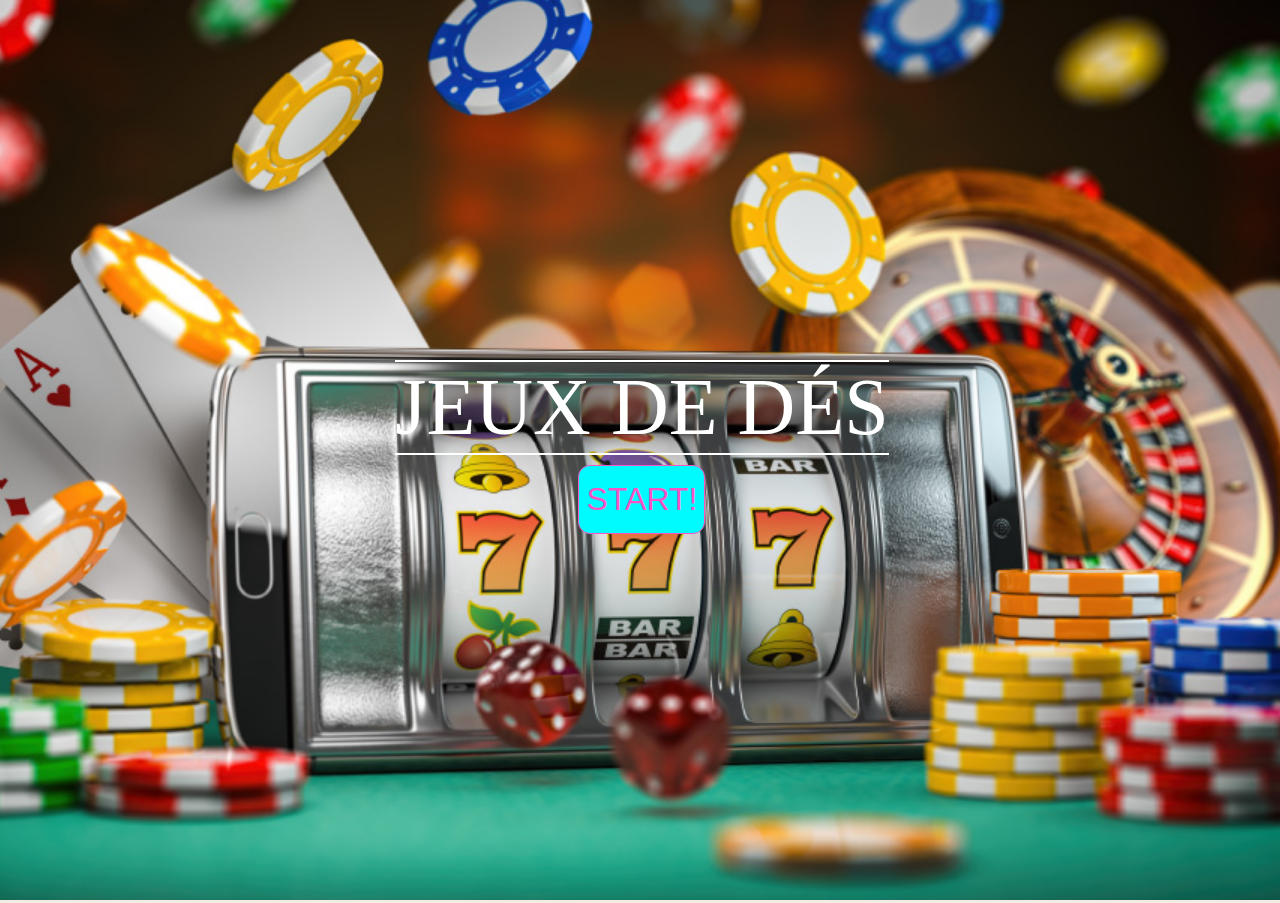
==== index.html @ b5b79309 "try" ====
<!DOCTYPE html>
<html lang="fr">
<head>
    <meta charset="UTF-8">
    <meta http-equiv="X-UA-Compatible" content="IE=edge">
    <meta name="viewport" content="width=device-width, initial-scale=1.0">
    <title>Jeux de dés</title>
    <link rel="stylesheet" href="styleHomePage.css"> 
    <link href="https://cdn.jsdelivr.net/npm/bootstrap@5.2.0-beta1/dist/css/bootstrap.min.css" rel="stylesheet" integrity="sha384-0evHe/X+R7YkIZDRvuzKMRqM+OrBnVFBL6DOitfPri4tjfHxaWutUpFmBp4vmVor" crossorigin="anonymous">
<script src="https://cdn.jsdelivr.net/npm/bootstrap@5.2.0-beta1/dist/js/bootstrap.bundle.min.js" integrity="sha384-pprn3073KE6tl6bjs2QrFaJGz5/SUsLqktiwsUTF55Jfv3qYSDhgCecCxMW52nD2" crossorigin="anonymous"></script>

</head>
<body>
    <div class="container-fluid">
        <div class="title" id="title">JEUX DE DÉS</div>
        <div class="start">
            <button class="button" id="button">START!</button>
        </div>
    </div>
    <div class="container centering-block" id="centering" style="display: none" >
        <div class="loader centered">
          <div class="square square_one"></div>
          <div class="square square_two"></div>
          <div class="square square_three"></div>
          <div class="square square_four"></div>
          <div class="square square_five"></div>
          <div class="square square_six"></div>
          <div class="square square_seven"></div>
          <div class="square square_eight"></div>
          <div class="square square_nine"></div>
        </div>
      </div>

    <script src="scriptHomePage.js"></script>
</body>
</html>
---- styleHomePage.css ----
body, html {
    height: 100%;
}
body {
    position: relative; 
    height: 100vh;
    width: 100%;
    display: flex;
    align-items: center;
    margin: 1px;
    padding: 1px;
    position: relative; 
    height: 100vh;
    width: 100%;
    display: flex;
    align-items: center;
    justify-content: center;
    background-image: url(img/online-casino-sweden.jpg);
    justify-content: center;
    background-color: #cccccc;
    background-repeat: no-repeat;
    background-position: center; 
    background-size: cover;
}

.title {
    color: rgb(255, 255, 255);
    font-size: 5rem;
    text-align: center;
    border-top: solid 2px;
    border-bottom: solid 2px;
    opacity: 1;
}

.button {
    padding: 10px;
    margin: 10px;
    border: none;
    color: rgb(249, 83, 196);
    background-color: rgb(0, 251, 255);
    padding: 15px 32px;
    text-align: center;
    text-decoration: none;
    display: flex;
    width: 10%;
    height: auto;
    justify-content: center ;
    border: rgb(249, 83, 196) solid 1.5px;
    border-radius: 12px;
    font-size: 2em;
    min-width: 127px;
}

.start {
    display: flex;
    align-items: center;
    justify-content: center;
}


body {
	background-color: #f2ece4;
}

.container {
	height: 100%;
}

.centering-block {
	text-align: center;
}

.centering-block:before {
	content: '';
	display: inline-block;
	height: 100%;
	vertical-align: middle;
	margin-right: -0.25em;
}

.centered {
	display: inline-block;
	vertical-align: middle;
	width: 300px;
}

.loader {
	display: inline-block;
	position: relative;
	width: 80px;
	animation: roll_dice 2.22222s infinite ease-in;
}

.loader .square {
	background-color: #FFFFFF;
	width: 20px;
	height: 20px;
	display: inline-block;
	opacity: 1;
	transition: background-color 0.25s;
}

.loader .row {
	width: 68px;
	margin: 20px auto;
}

.loader .square_one {
	animation: square_one 10s infinite;
}

.loader .square_two {
	animation: square_two 10s infinite;
}

.loader .square_three {
	animation: square_three 10s infinite;
}

.loader .square_four {
	animation: square_four 10s infinite;
}

.loader .square_five {
	animation: square_five 10s infinite;
}

.loader .square_six {
	animation: square_six 10s infinite;
}

.loader .square_seven {
	animation: square_seven 10s infinite;
}

.loader .square_eight {
	animation: square_eight 10s infinite;
}

.loader .square_nine {
	animation: square_nine 10s infinite;
}

@keyframes roll_dice {
	0% {
		transform: rotate(0deg);
	}

	25% {
		transform: rotate(180deg);
	}

	50% {
		transform: rotate(180deg);
	}

	75% {
		transform: rotate(360deg);
	}

	100% {
		transform: rotate(360deg);
	}
}

@keyframes square_one {
	0% {
		background-color: #FFFFFF;
	}

	12.5% {
		background-color: #FFFFFF;
	}

	25% {
		background-color: #c69;
	}

	37.5% {
		background-color: #FFFFFF;
	}

	50% {
		background-color: #c69;
	}

	62.5% {
		background-color: #c69;
	}

	75% {
		background-color: #c69;
	}

	87.5% {
		background-color: #f2ece4;
	}

	100% {
		background-color: #FFFFFF;
	}
}

@keyframes square_two {
	0% {
		background-color: #FFFFFF;
	}

	12.5% {
		background-color: #FFFFFF;
	}

	25% {
		background-color: #FFFFFF;
	}

	37.5% {
		background-color: #FFFFFF;
	}

	50% {
		background-color: #FFFFFF;
	}

	62.5% {
		background-color: #FFFFFF;
	}

	75% {
		background-color: #FFFFFF;
	}

	87.5% {
		background-color: #f2ece4;
	}

	100% {
		background-color: #FFFFFF;
	}
}

@keyframes square_three {
	0% {
		background-color: #FFFFFF;
	}

	12.5% {
		background-color: #FFFFFF;
	}

	25% {
		background-color: #FFFFFF;
	}

	37.5% {
		background-color: #c69;
	}

	50% {
		background-color: #c69;
	}

	62.5% {
		background-color: #c69;
	}

	75% {
		background-color: #c69;
	}

	87.5% {
		background-color: #f2ece4;
	}

	100% {
		background-color: #FFFFFF;
	}
}

@keyframes square_four {
	0% {
		background-color: #FFFFFF;
	}

	12.5% {
		background-color: #FFFFFF;
	}

	25% {
		background-color: #FFFFFF;
	}

	32.5% {
		background-color: #FFFFFF;
	}

	50% {
		background-color: #FFFFFF;
	}

	62.5% {
		background-color: #FFFFFF;
	}

	75% {
		background-color: #c69;
	}

	87.5% {
		background-color: #f2ece4;
	}

	100% {
		background-color: #FFFFFF;
	}
}

@keyframes square_five {
	0% {
		background-color: #FFFFFF;
	}

	12.5% {
		background-color: #c69;
	}

	25% {
		background-color: #FFFFFF;
	}

	37.5% {
		background-color: #c69;
	}

	50% {
		background-color: #FFFFFF;
	}

	62.5% {
		background-color: #c69;
	}

	75% {
		background-color: #FFFFFF;
	}

	87.5% {
		background-color: #f2ece4;
	}

	100% {
		background-color: #FFFFFF;
	}
}

@keyframes square_six {
	0% {
		background-color: #FFFFFF;
	}

	12.5% {
		background-color: #FFFFFF;
	}

	25% {
		background-color: #FFFFFF;
	}

	37.5% {
		background-color: #FFFFFF;
	}

	50% {
		background-color: #FFFFFF;
	}

	62.5% {
		background-color: #FFFFFF;
	}

	75% {
		background-color: #c69;
	}

	87.5% {
		background-color: #f2ece4;
	}

	100% {
		background-color: #FFFFFF;
	}
}

@keyframes square_seven {
	0% {
		background-color: #FFFFFF;
	}

	12.5% {
		background-color: #FFFFFF;
	}

	25% {
		background-color: #FFFFFF;
	}

	37.5% {
		background-color: #c69;
	}

	50% {
		background-color: #c69;
	}

	62.5% {
		background-color: #c69;
	}

	75% {
		background-color: #c69;
	}

	87.5% {
		background-color: #f2ece4;
	}

	100% {
		background-color: #FFFFFF;
	}
}

@keyframes square_eight {
	0% {
		background-color: #FFFFFF;
	}

	12.5% {
		background-color: #FFFFFF;
	}

	25% {
		background-color: #FFFFFF;
	}

	37.5% {
		background-color: #FFFFFF;
	}

	50% {
		background-color: #FFFFFF;
	}

	62.5% {
		background-color: #FFFFFF;
	}

	75% {
		background-color: #FFFFFF;
	}

	87.5% {
		background-color: #f2ece4;
	}

	100% {
		background-color: #FFFFFF;
	}
}

@keyframes square_nine {
	0% {
		background-color: #FFFFFF;
	}

	12.5% {
		background-color: #FFFFFF;
	}

	25% {
		background-color: #c69;
	}

	37.5% {
		background-color: #FFFFFF;
	}

	50% {
		background-color: #c69;
	}

	62.5% {
		background-color: #c69;
	}

	75% {
		background-color: #c69;
	}
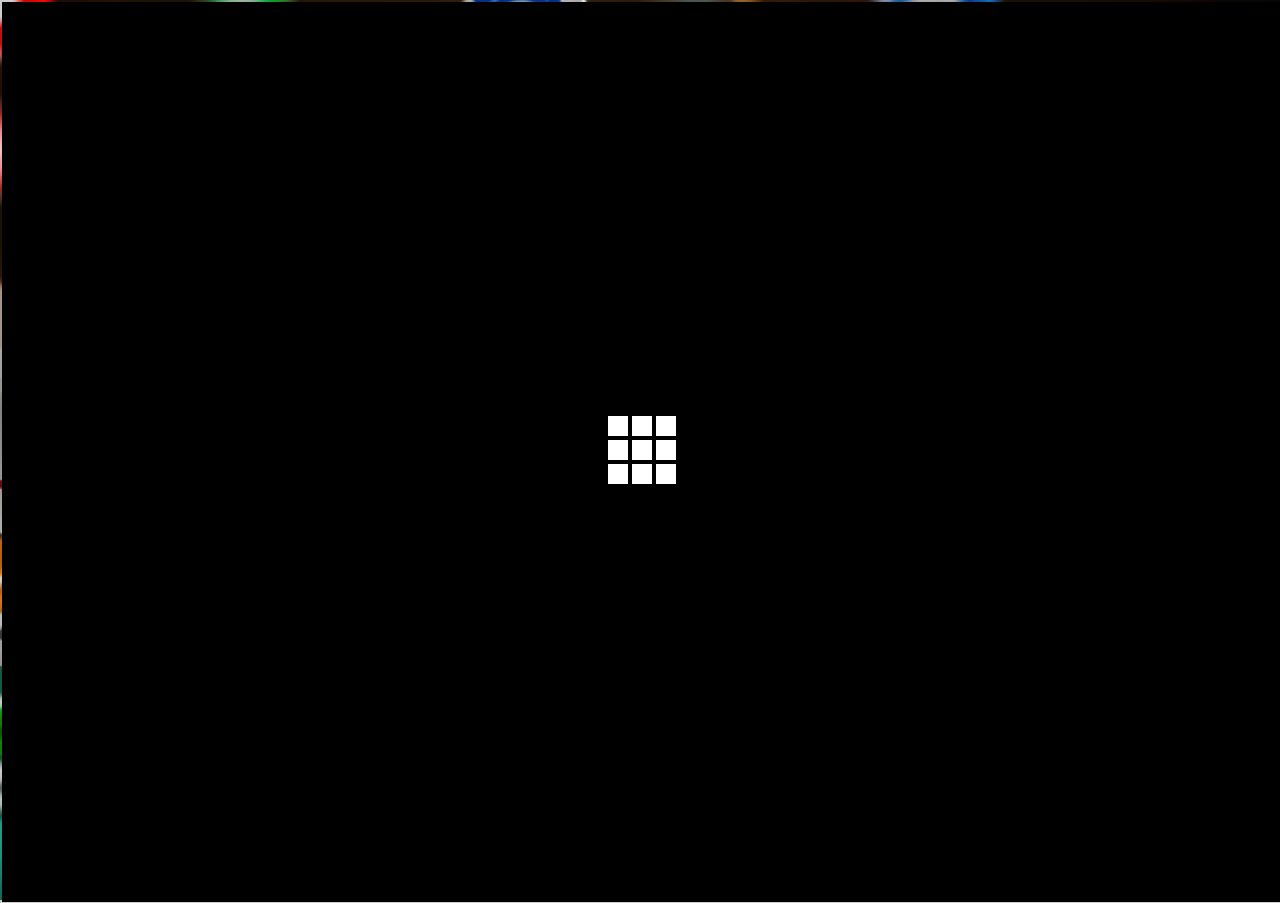
==== commit 1d1de50d: "firtsOne" ====
--- a/index.html
+++ b/index.html
@@ -6,30 +6,32 @@
     <meta name="viewport" content="width=device-width, initial-scale=1.0">
     <title>Jeux de dés</title>
     <link rel="stylesheet" href="styleHomePage.css"> 
+    <link rel="stylesheet" href="style-dice-loader.css"> 
     <link href="https://cdn.jsdelivr.net/npm/bootstrap@5.2.0-beta1/dist/css/bootstrap.min.css" rel="stylesheet" integrity="sha384-0evHe/X+R7YkIZDRvuzKMRqM+OrBnVFBL6DOitfPri4tjfHxaWutUpFmBp4vmVor" crossorigin="anonymous">
 <script src="https://cdn.jsdelivr.net/npm/bootstrap@5.2.0-beta1/dist/js/bootstrap.bundle.min.js" integrity="sha384-pprn3073KE6tl6bjs2QrFaJGz5/SUsLqktiwsUTF55Jfv3qYSDhgCecCxMW52nD2" crossorigin="anonymous"></script>
 
 </head>
 <body>
+    
+        <div class="container centering-block" id="centering">
+            <div class="loader centered">
+                <div class="square square_one"></div>
+                <div class="square square_two"></div>
+                <div class="square square_three"></div>
+                <div class="square square_four"></div>
+                <div class="square square_five"></div>
+                <div class="square square_six"></div>
+                <div class="square square_seven"></div>
+                <div class="square square_eight"></div>
+                <div class="square square_nine"></div>
+            </div>
+        </div>
     <div class="container-fluid">
         <div class="title" id="title">JEUX DE DÉS</div>
         <div class="start">
-            <button class="button" id="button">START!</button>
+            <button class="button" id="button"><a href="pageGame.html">START</a></button>
         </div>
     </div>
-    <div class="container centering-block" id="centering" style="display: none" >
-        <div class="loader centered">
-          <div class="square square_one"></div>
-          <div class="square square_two"></div>
-          <div class="square square_three"></div>
-          <div class="square square_four"></div>
-          <div class="square square_five"></div>
-          <div class="square square_six"></div>
-          <div class="square square_seven"></div>
-          <div class="square square_eight"></div>
-          <div class="square square_nine"></div>
-        </div>
-      </div>
 
     <script src="scriptHomePage.js"></script>
 </body>
--- a/styleHomePage.css
+++ b/styleHomePage.css
@@ -1,6 +1,7 @@
 body, html {
     height: 100%;
 }
+
 body {
     position: relative; 
     height: 100vh;
@@ -36,462 +37,34 @@
     padding: 10px;
     margin: 10px;
     border: none;
-    color: rgb(249, 83, 196);
-    background-color: rgb(0, 251, 255);
+    color: rgb(255, 255, 255);
+    background-color: rgb(45, 117, 4);
     padding: 15px 32px;
     text-align: center;
     text-decoration: none;
     display: flex;
-    width: 10%;
+    width: 15%;
     height: auto;
     justify-content: center ;
-    border: rgb(249, 83, 196) solid 1.5px;
+    border: rgb(0, 0, 0) solid 1.5px;
     border-radius: 12px;
     font-size: 2em;
     min-width: 127px;
+    box-shadow: 3px 6px #322c2c;
 }
 
 .start {
+    padding: 5px;
+    margin: 5px;
+    margin-top: 20px;
     display: flex;
     align-items: center;
     justify-content: center;
 }
 
-
-body {
-	background-color: #f2ece4;
-}
-
-.container {
-	height: 100%;
-}
-
-.centering-block {
-	text-align: center;
-}
-
-.centering-block:before {
-	content: '';
-	display: inline-block;
-	height: 100%;
-	vertical-align: middle;
-	margin-right: -0.25em;
-}
-
-.centered {
-	display: inline-block;
-	vertical-align: middle;
-	width: 300px;
-}
-
-.loader {
-	display: inline-block;
-	position: relative;
-	width: 80px;
-	animation: roll_dice 2.22222s infinite ease-in;
-}
-
-.loader .square {
-	background-color: #FFFFFF;
-	width: 20px;
-	height: 20px;
-	display: inline-block;
-	opacity: 1;
-	transition: background-color 0.25s;
-}
-
-.loader .row {
-	width: 68px;
-	margin: 20px auto;
-}
-
-.loader .square_one {
-	animation: square_one 10s infinite;
-}
-
-.loader .square_two {
-	animation: square_two 10s infinite;
-}
-
-.loader .square_three {
-	animation: square_three 10s infinite;
-}
-
-.loader .square_four {
-	animation: square_four 10s infinite;
-}
-
-.loader .square_five {
-	animation: square_five 10s infinite;
-}
-
-.loader .square_six {
-	animation: square_six 10s infinite;
-}
-
-.loader .square_seven {
-	animation: square_seven 10s infinite;
-}
-
-.loader .square_eight {
-	animation: square_eight 10s infinite;
-}
-
-.loader .square_nine {
-	animation: square_nine 10s infinite;
-}
-
-@keyframes roll_dice {
-	0% {
-		transform: rotate(0deg);
-	}
-
-	25% {
-		transform: rotate(180deg);
-	}
-
-	50% {
-		transform: rotate(180deg);
-	}
-
-	75% {
-		transform: rotate(360deg);
-	}
-
-	100% {
-		transform: rotate(360deg);
-	}
-}
-
-@keyframes square_one {
-	0% {
-		background-color: #FFFFFF;
-	}
-
-	12.5% {
-		background-color: #FFFFFF;
-	}
-
-	25% {
-		background-color: #c69;
-	}
-
-	37.5% {
-		background-color: #FFFFFF;
-	}
-
-	50% {
-		background-color: #c69;
-	}
-
-	62.5% {
-		background-color: #c69;
-	}
-
-	75% {
-		background-color: #c69;
-	}
-
-	87.5% {
-		background-color: #f2ece4;
-	}
-
-	100% {
-		background-color: #FFFFFF;
-	}
-}
-
-@keyframes square_two {
-	0% {
-		background-color: #FFFFFF;
-	}
-
-	12.5% {
-		background-color: #FFFFFF;
-	}
-
-	25% {
-		background-color: #FFFFFF;
-	}
-
-	37.5% {
-		background-color: #FFFFFF;
-	}
-
-	50% {
-		background-color: #FFFFFF;
-	}
-
-	62.5% {
-		background-color: #FFFFFF;
-	}
-
-	75% {
-		background-color: #FFFFFF;
-	}
-
-	87.5% {
-		background-color: #f2ece4;
-	}
-
-	100% {
-		background-color: #FFFFFF;
-	}
-}
-
-@keyframes square_three {
-	0% {
-		background-color: #FFFFFF;
-	}
-
-	12.5% {
-		background-color: #FFFFFF;
-	}
-
-	25% {
-		background-color: #FFFFFF;
-	}
-
-	37.5% {
-		background-color: #c69;
-	}
-
-	50% {
-		background-color: #c69;
-	}
-
-	62.5% {
-		background-color: #c69;
-	}
-
-	75% {
-		background-color: #c69;
-	}
-
-	87.5% {
-		background-color: #f2ece4;
-	}
-
-	100% {
-		background-color: #FFFFFF;
-	}
-}
-
-@keyframes square_four {
-	0% {
-		background-color: #FFFFFF;
-	}
-
-	12.5% {
-		background-color: #FFFFFF;
-	}
-
-	25% {
-		background-color: #FFFFFF;
-	}
-
-	32.5% {
-		background-color: #FFFFFF;
-	}
-
-	50% {
-		background-color: #FFFFFF;
-	}
-
-	62.5% {
-		background-color: #FFFFFF;
-	}
-
-	75% {
-		background-color: #c69;
-	}
-
-	87.5% {
-		background-color: #f2ece4;
-	}
-
-	100% {
-		background-color: #FFFFFF;
-	}
-}
-
-@keyframes square_five {
-	0% {
-		background-color: #FFFFFF;
-	}
-
-	12.5% {
-		background-color: #c69;
-	}
-
-	25% {
-		background-color: #FFFFFF;
-	}
-
-	37.5% {
-		background-color: #c69;
-	}
-
-	50% {
-		background-color: #FFFFFF;
-	}
-
-	62.5% {
-		background-color: #c69;
-	}
-
-	75% {
-		background-color: #FFFFFF;
-	}
-
-	87.5% {
-		background-color: #f2ece4;
-	}
-
-	100% {
-		background-color: #FFFFFF;
-	}
-}
-
-@keyframes square_six {
-	0% {
-		background-color: #FFFFFF;
-	}
-
-	12.5% {
-		background-color: #FFFFFF;
-	}
-
-	25% {
-		background-color: #FFFFFF;
-	}
-
-	37.5% {
-		background-color: #FFFFFF;
-	}
-
-	50% {
-		background-color: #FFFFFF;
-	}
-
-	62.5% {
-		background-color: #FFFFFF;
-	}
-
-	75% {
-		background-color: #c69;
-	}
-
-	87.5% {
-		background-color: #f2ece4;
-	}
-
-	100% {
-		background-color: #FFFFFF;
-	}
-}
-
-@keyframes square_seven {
-	0% {
-		background-color: #FFFFFF;
-	}
-
-	12.5% {
-		background-color: #FFFFFF;
-	}
-
-	25% {
-		background-color: #FFFFFF;
-	}
-
-	37.5% {
-		background-color: #c69;
-	}
-
-	50% {
-		background-color: #c69;
-	}
-
-	62.5% {
-		background-color: #c69;
-	}
-
-	75% {
-		background-color: #c69;
-	}
-
-	87.5% {
-		background-color: #f2ece4;
-	}
-
-	100% {
-		background-color: #FFFFFF;
-	}
-}
-
-@keyframes square_eight {
-	0% {
-		background-color: #FFFFFF;
-	}
-
-	12.5% {
-		background-color: #FFFFFF;
-	}
-
-	25% {
-		background-color: #FFFFFF;
-	}
-
-	37.5% {
-		background-color: #FFFFFF;
-	}
-
-	50% {
-		background-color: #FFFFFF;
-	}
-
-	62.5% {
-		background-color: #FFFFFF;
-	}
-
-	75% {
-		background-color: #FFFFFF;
-	}
-
-	87.5% {
-		background-color: #f2ece4;
-	}
-
-	100% {
-		background-color: #FFFFFF;
-	}
-}
-
-@keyframes square_nine {
-	0% {
-		background-color: #FFFFFF;
-	}
-
-	12.5% {
-		background-color: #FFFFFF;
-	}
-
-	25% {
-		background-color: #c69;
-	}
-
-	37.5% {
-		background-color: #FFFFFF;
-	}
-
-	50% {
-		background-color: #c69;
-	}
-
-	62.5% {
-		background-color: #c69;
-	}
-
-	75% {
-		background-color: #c69;
-	}+.info {
+    font-family: fantasy;
+    font-size: 2.5rem;
+    color: antiquewhite;
+    font-style: italic;
+}--- a/style-dice-loader.css
+++ b/style-dice-loader.css
@@ -0,0 +1,441 @@
+body, html {
+    height: 100%;
+}
+.container {
+	height: 100%;
+	width: 100%;
+	max-width: 100vw !important;
+	background: #000;
+	position: fixed;
+	z-index: 100;
+}
+
+.centering-block {
+	text-align: center;
+}
+
+.centering-block:before {
+	content: '';
+	display: inline-block;
+	height: 100%;
+	vertical-align: middle;
+	margin-right: -0.25em;
+}
+
+.centered {
+	display: inline-block;
+	vertical-align: middle;
+	width: 300px;
+}
+
+.loader {
+	display: inline-block;
+	position: relative;
+	width: 80px;
+	animation: roll_dice 2.22222s infinite ease-in;
+}
+
+.loader .square {
+	background-color: #FFFFFF;
+	width: 20px;
+	height: 20px;
+	display: inline-block;
+	opacity: 1;
+	transition: background-color 0.25s;
+}
+
+.loader .row {
+	width: 68px;
+	margin: 20px auto;
+}
+
+.loader .square_one {
+	animation: square_one 10s infinite;
+}
+
+.loader .square_two {
+	animation: square_two 10s infinite;
+}
+
+.loader .square_three {
+	animation: square_three 10s infinite;
+}
+
+.loader .square_four {
+	animation: square_four 10s infinite;
+}
+
+.loader .square_five {
+	animation: square_five 10s infinite;
+}
+
+.loader .square_six {
+	animation: square_six 10s infinite;
+}
+
+.loader .square_seven {
+	animation: square_seven 10s infinite;
+}
+
+.loader .square_eight {
+	animation: square_eight 10s infinite;
+}
+
+.loader .square_nine {
+	animation: square_nine 10s infinite;
+}
+
+@keyframes roll_dice {
+	0% {
+		transform: rotate(0deg);
+	}
+
+	25% {
+		transform: rotate(180deg);
+	}
+
+	50% {
+		transform: rotate(180deg);
+	}
+
+	75% {
+		transform: rotate(360deg);
+	}
+
+	100% {
+		transform: rotate(360deg);
+	}
+}
+
+@keyframes square_one {
+	0% {
+		background-color: #FFFFFF;
+	}
+
+	12.5% {
+		background-color: #FFFFFF;
+	}
+
+	25% {
+		background-color: #c69;
+	}
+
+	37.5% {
+		background-color: #FFFFFF;
+	}
+
+	50% {
+		background-color: #c69;
+	}
+
+	62.5% {
+		background-color: #c69;
+	}
+
+	75% {
+		background-color: #c69;
+	}
+
+	87.5% {
+		background-color: #f2ece4;
+	}
+
+	100% {
+		background-color: #FFFFFF;
+	}
+}
+
+@keyframes square_two {
+	0% {
+		background-color: #FFFFFF;
+	}
+
+	12.5% {
+		background-color: #FFFFFF;
+	}
+
+	25% {
+		background-color: #FFFFFF;
+	}
+
+	37.5% {
+		background-color: #FFFFFF;
+	}
+
+	50% {
+		background-color: #FFFFFF;
+	}
+
+	62.5% {
+		background-color: #FFFFFF;
+	}
+
+	75% {
+		background-color: #FFFFFF;
+	}
+
+	87.5% {
+		background-color: #f2ece4;
+	}
+
+	100% {
+		background-color: #FFFFFF;
+	}
+}
+
+@keyframes square_three {
+	0% {
+		background-color: #FFFFFF;
+	}
+
+	12.5% {
+		background-color: #FFFFFF;
+	}
+
+	25% {
+		background-color: #FFFFFF;
+	}
+
+	37.5% {
+		background-color: #c69;
+	}
+
+	50% {
+		background-color: #c69;
+	}
+
+	62.5% {
+		background-color: #c69;
+	}
+
+	75% {
+		background-color: #c69;
+	}
+
+	87.5% {
+		background-color: #f2ece4;
+	}
+
+	100% {
+		background-color: #FFFFFF;
+	}
+}
+
+@keyframes square_four {
+	0% {
+		background-color: #FFFFFF;
+	}
+
+	12.5% {
+		background-color: #FFFFFF;
+	}
+
+	25% {
+		background-color: #FFFFFF;
+	}
+
+	32.5% {
+		background-color: #FFFFFF;
+	}
+
+	50% {
+		background-color: #FFFFFF;
+	}
+
+	62.5% {
+		background-color: #FFFFFF;
+	}
+
+	75% {
+		background-color: #c69;
+	}
+
+	87.5% {
+		background-color: #f2ece4;
+	}
+
+	100% {
+		background-color: #FFFFFF;
+	}
+}
+
+@keyframes square_five {
+	0% {
+		background-color: #FFFFFF;
+	}
+
+	12.5% {
+		background-color: #c69;
+	}
+
+	25% {
+		background-color: #FFFFFF;
+	}
+
+	37.5% {
+		background-color: #c69;
+	}
+
+	50% {
+		background-color: #FFFFFF;
+	}
+
+	62.5% {
+		background-color: #c69;
+	}
+
+	75% {
+		background-color: #FFFFFF;
+	}
+
+	87.5% {
+		background-color: #f2ece4;
+	}
+
+	100% {
+		background-color: #FFFFFF;
+	}
+}
+
+@keyframes square_six {
+	0% {
+		background-color: #FFFFFF;
+	}
+
+	12.5% {
+		background-color: #FFFFFF;
+	}
+
+	25% {
+		background-color: #FFFFFF;
+	}
+
+	37.5% {
+		background-color: #FFFFFF;
+	}
+
+	50% {
+		background-color: #FFFFFF;
+	}
+
+	62.5% {
+		background-color: #FFFFFF;
+	}
+
+	75% {
+		background-color: #c69;
+	}
+
+	87.5% {
+		background-color: #f2ece4;
+	}
+
+	100% {
+		background-color: #FFFFFF;
+	}
+}
+
+@keyframes square_seven {
+	0% {
+		background-color: #FFFFFF;
+	}
+
+	12.5% {
+		background-color: #FFFFFF;
+	}
+
+	25% {
+		background-color: #FFFFFF;
+	}
+
+	37.5% {
+		background-color: #c69;
+	}
+
+	50% {
+		background-color: #c69;
+	}
+
+	62.5% {
+		background-color: #c69;
+	}
+
+	75% {
+		background-color: #c69;
+	}
+
+	87.5% {
+		background-color: #f2ece4;
+	}
+
+	100% {
+		background-color: #FFFFFF;
+	}
+}
+
+@keyframes square_eight {
+	0% {
+		background-color: #FFFFFF;
+	}
+
+	12.5% {
+		background-color: #FFFFFF;
+	}
+
+	25% {
+		background-color: #FFFFFF;
+	}
+
+	37.5% {
+		background-color: #FFFFFF;
+	}
+
+	50% {
+		background-color: #FFFFFF;
+	}
+
+	62.5% {
+		background-color: #FFFFFF;
+	}
+
+	75% {
+		background-color: #FFFFFF;
+	}
+
+	87.5% {
+		background-color: #f2ece4;
+	}
+
+	100% {
+		background-color: #FFFFFF;
+	}
+}
+
+@keyframes square_nine {
+	0% {
+		background-color: #FFFFFF;
+	}
+
+	12.5% {
+		background-color: #FFFFFF;
+	}
+
+	25% {
+		background-color: #c69;
+	}
+
+	37.5% {
+		background-color: #FFFFFF;
+	}
+
+	50% {
+		background-color: #c69;
+	}
+
+	62.5% {
+		background-color: #c69;
+	}
+
+	75% {
+		background-color: #c69;
+	}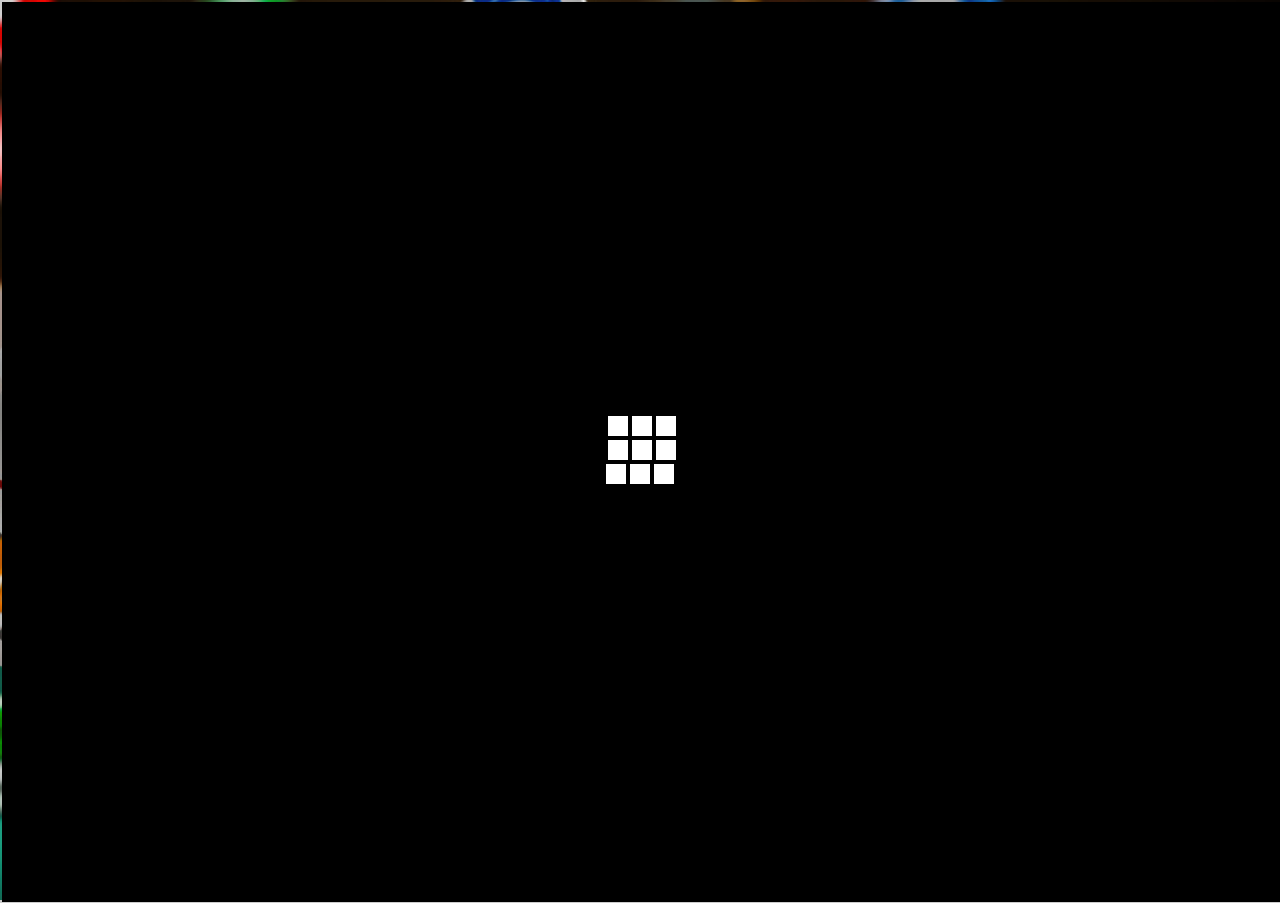
==== commit bd0cd8b0: "test" ====
--- a/index.html
+++ b/index.html
@@ -23,17 +23,15 @@
                 <div class="square square_six"></div>
                 <div class="square square_seven"></div>
                 <div class="square square_eight"></div>
-                <div class="square square_nine"></div>
+                <div class="square square_nine"></div>.
             </div>
         </div>
     <div class="container-fluid">
         <div class="title" id="title">JEUX DE DÉS</div>
         <div class="start">
-            <button class="button" id="button"><a href="pageGame.html">START</a></button>
+            <button class="button" id="button"><a href="pageGame.html"><i class="fa-solid fa-dice"></i></a></button>
         </div>
     </div>
-
-    <script src="scriptHomePage.js"></script>
 </body>
 </html>
 
--- a/styleHomePage.css
+++ b/styleHomePage.css
@@ -1,10 +1,9 @@
 body, html {
     height: 100%;
 }
-
 body {
     position: relative; 
-    height: 100vh;
+    height: 100%;
     width: 100%;
     display: flex;
     align-items: center;
@@ -12,7 +11,7 @@
     padding: 1px;
     position: relative; 
     height: 100vh;
-    width: 100%;
+    width: 100vw;
     display: flex;
     align-items: center;
     justify-content: center;
@@ -52,7 +51,10 @@
     min-width: 127px;
     box-shadow: 3px 6px #322c2c;
 }
-
+.button:hover {
+    background-color: rgb(15, 150, 8);
+    box-shadow: 3px 6px black;
+}
 .start {
     padding: 5px;
     margin: 5px;
@@ -65,6 +67,7 @@
 .info {
     font-family: fantasy;
     font-size: 2.5rem;
-    color: antiquewhite;
+    color: rgb(0, 0, 0);
     font-style: italic;
+    background-color: azure;
 }--- a/style-dice-loader.css
+++ b/style-dice-loader.css
@@ -6,12 +6,13 @@
 	width: 100%;
 	max-width: 100vw !important;
 	background: #000;
-	position: fixed;
 	z-index: 100;
+	position:fixed;
 }
 
 .centering-block {
 	text-align: center;
+	z-index: 1000;
 }
 
 .centering-block:before {
@@ -438,4 +439,5 @@
 
 	75% {
 		background-color: #c69;
-	}+	}
+}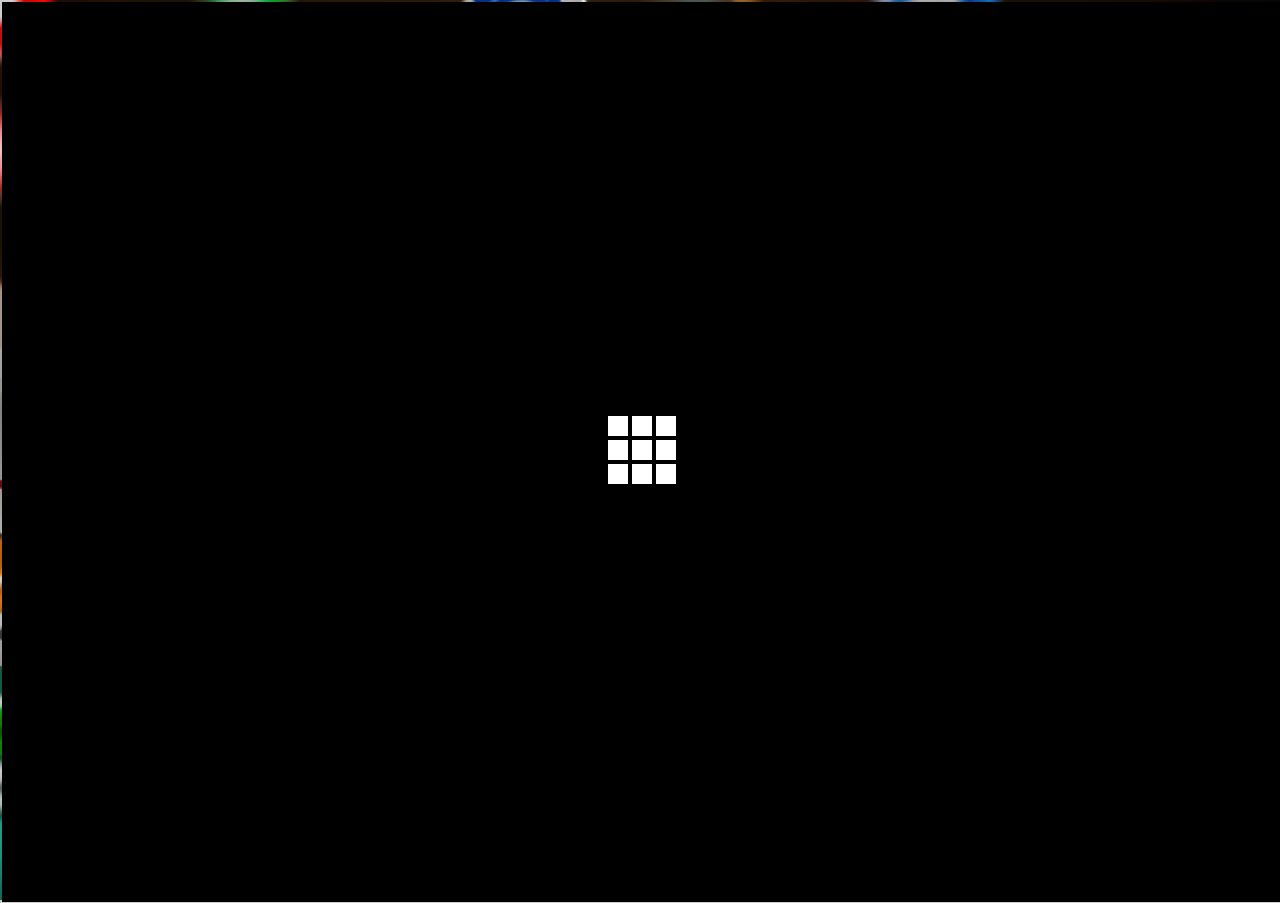
==== commit c369f25f: "button rules created, play agin btn created" ====
--- a/index.html
+++ b/index.html
@@ -1,37 +1,63 @@
 <!DOCTYPE html>
 <html lang="fr">
+
 <head>
     <meta charset="UTF-8">
     <meta http-equiv="X-UA-Compatible" content="IE=edge">
     <meta name="viewport" content="width=device-width, initial-scale=1.0">
     <title>Jeux de dés</title>
-    <link rel="stylesheet" href="styleHomePage.css"> 
-    <link rel="stylesheet" href="style-dice-loader.css"> 
-    <link href="https://cdn.jsdelivr.net/npm/bootstrap@5.2.0-beta1/dist/css/bootstrap.min.css" rel="stylesheet" integrity="sha384-0evHe/X+R7YkIZDRvuzKMRqM+OrBnVFBL6DOitfPri4tjfHxaWutUpFmBp4vmVor" crossorigin="anonymous">
-<script src="https://cdn.jsdelivr.net/npm/bootstrap@5.2.0-beta1/dist/js/bootstrap.bundle.min.js" integrity="sha384-pprn3073KE6tl6bjs2QrFaJGz5/SUsLqktiwsUTF55Jfv3qYSDhgCecCxMW52nD2" crossorigin="anonymous"></script>
+    <link rel="stylesheet" href="styleHomePage.css">
+    <link rel="stylesheet" href="style-dice-loader.css">
+
+    <link href="https://cdn.jsdelivr.net/npm/bootstrap@5.2.0-beta1/dist/css/bootstrap.min.css" rel="stylesheet"
+        integrity="sha384-0evHe/X+R7YkIZDRvuzKMRqM+OrBnVFBL6DOitfPri4tjfHxaWutUpFmBp4vmVor" crossorigin="anonymous">
+    <script src="https://cdn.jsdelivr.net/npm/bootstrap@5.2.0-beta1/dist/js/bootstrap.bundle.min.js"
+        integrity="sha384-pprn3073KE6tl6bjs2QrFaJGz5/SUsLqktiwsUTF55Jfv3qYSDhgCecCxMW52nD2"
+        crossorigin="anonymous"></script>
+        <link rel="preconnect" href="https://fonts.googleapis.com">
+        <link rel="preconnect" href="https://fonts.gstatic.com" crossorigin>
+        <link href="https://fonts.googleapis.com/css2?family=Oswald:wght@200;400&family=Zen+Maru+Gothic:wght@300;700&display=swap" rel="stylesheet"> 
 
 </head>
+
 <body>
-    
-        <div class="container centering-block" id="centering">
-            <div class="loader centered">
-                <div class="square square_one"></div>
-                <div class="square square_two"></div>
-                <div class="square square_three"></div>
-                <div class="square square_four"></div>
-                <div class="square square_five"></div>
-                <div class="square square_six"></div>
-                <div class="square square_seven"></div>
-                <div class="square square_eight"></div>
-                <div class="square square_nine"></div>.
-            </div>
-        </div>
-    <div class="container-fluid">
-        <div class="title" id="title">JEUX DE DÉS</div>
-        <div class="start">
-            <button class="button" id="button"><a href="pageGame.html"><i class="fa-solid fa-dice"></i></a></button>
+    <div class="container centering-block" id="centering">
+        <div class="loader centered">
+            <div class="square square_one"></div>
+            <div class="square square_two"></div>
+            <div class="square square_three"></div>
+            <div class="square square_four"></div>
+            <div class="square square_five"></div>
+            <div class="square square_six"></div>
+            <div class="square square_seven"></div>
+            <div class="square square_eight"></div>
+            <div class="square square_nine"></div>
         </div>
     </div>
+
+    <div class="container-fluid">
+        <div class="title" id="title">Jeux de dés!</div>
+
+        <div class="row start info">Entrez le nom des joueurs:</div>
+        <div class="start">
+            <button class="btn btn-info button" id="promptPlayer1">Joueur 1</button>
+            <button class="btn btn-danger button" id="promptPlayer2">Joueur 2</button>
+        </div>
+        <div class="start">
+            <button type="button" id="annonymousGame" class="btn"
+                style="--bs-btn-padding-y: .25rem; --bs-btn-padding-x: .5rem; --bs-btn-font-size: 2rem;">
+                Partie annonymes
+            </button>
+        </div>
+        <div class="start">
+            <button type="button" id="startButton" class="btn btn-dark"
+            style="--bs-btn-padding-y: .25rem; --bs-btn-padding-x: .5rem; --bs-btn-font-size: 2rem;">
+            Start!
+        </button>
+        </div>
+    </div>
+
+    <script src="scriptHomePage.js"></script>
 </body>
+
 </html>
-
--- a/styleHomePage.css
+++ b/styleHomePage.css
@@ -25,19 +25,35 @@
 
 .title {
     color: rgb(255, 255, 255);
-    font-size: 5rem;
+    font-size: 199%;
     text-align: center;
     border-top: solid 2px;
     border-bottom: solid 2px;
     opacity: 1;
+    text-transform: uppercase;
+    background-image: linear-gradient(
+    -225deg,
+    #4311f8 0%,
+    #1edc1e 29%,
+    #ff7676 67%,
+    #2e2d0e 100%
+  );
+  background-size: auto auto;
+  background-clip: border-box;
+  background-size: 200% auto;
+  color: #fff;
+  background-clip: text;
+  -webkit-background-clip: text;
+  -webkit-text-fill-color: transparent;
+  animation: textclip 2s linear infinite;
+  font-size: 50px;
+  
 }
 
 .button {
     padding: 10px;
     margin: 10px;
     border: none;
-    color: rgb(255, 255, 255);
-    background-color: rgb(45, 117, 4);
     padding: 15px 32px;
     text-align: center;
     text-decoration: none;
@@ -48,8 +64,19 @@
     border: rgb(0, 0, 0) solid 1.5px;
     border-radius: 12px;
     font-size: 2em;
+    text-decoration: solid;
     min-width: 127px;
     box-shadow: 3px 6px #322c2c;
+}
+
+.btn {
+    background-color: #ffffffa7!important;
+    color: rgba(11, 11, 182, 0.624)!important;
+}
+.btn:hover {
+    color: #fcfffdae!important;
+    background-color: #362c2c9a!important;
+    
 }
 .button:hover {
     background-color: rgb(15, 150, 8);
@@ -64,10 +91,38 @@
     justify-content: center;
 }
 
+  
 .info {
-    font-family: fantasy;
-    font-size: 2.5rem;
+    font-family:'Gill Sans', 'Gill Sans MT', Calibri, 'Trebuchet MS', sans-serif;
+    font-size: 1.5rem;
     color: rgb(0, 0, 0);
-    font-style: italic;
+    font-style:normal;
+    letter-spacing: 0.05em;
     background-color: azure;
-}+}
+.animate, .button-play, .button-ok {
+    text-transform: uppercase;
+    background-image: linear-gradient(
+    -225deg,
+    #4311f8 0%,
+    #1edc1e 29%,
+    #ff7676 67%,
+    #2e2d0e 100%
+  );
+    background-size: auto auto;
+    background-clip: border-box;
+    background-size: 200% auto;
+    color: #fff;
+    background-clip: text;
+    -webkit-background-clip: text;
+    -webkit-text-fill-color: transparent;
+    animation: textclip 2s linear infinite;
+    display: inline-block;
+    font-size: 50px;
+}
+
+@keyframes textclip {
+    to {
+      background-position: 200% center;
+    }
+  }